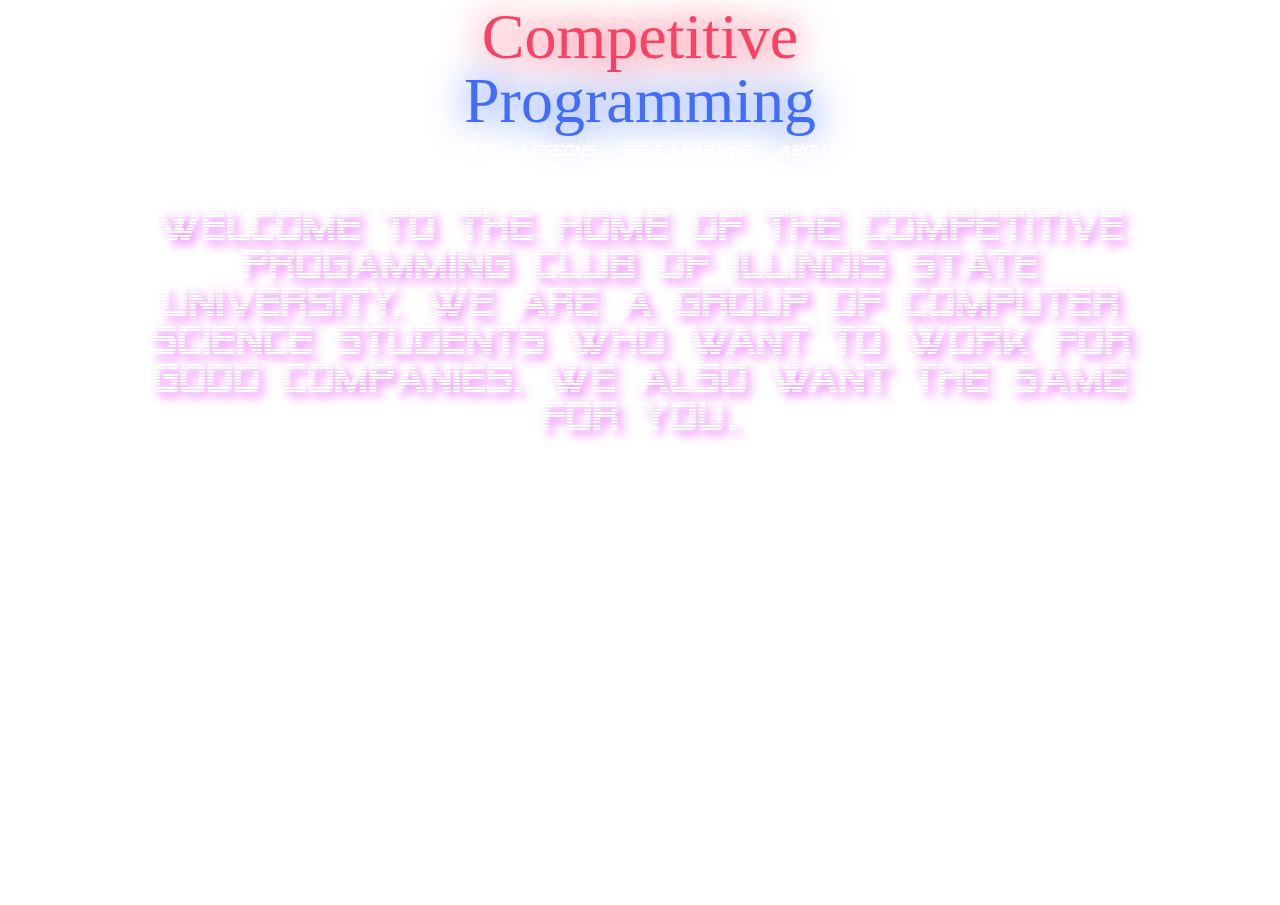
==== index.html @ 54111fcb "init" ====
<html>
    <head>
        <title>ISU PC</title>
        <link rel="stylesheet" type="text/css" href="index.css">
        <link href="https://fonts.googleapis.com/css?family=Righteous" rel="stylesheet">
    </head>
    <body>
        <div id="titleThing">
            <div class="neon">Competitive </div>
            <div class="flux">Programming </div>
        </div>
        <div id="nav">
            <ul>
                <li><a href="index.html">Home</a></li>
                <li><a href="sub/listing.html">Lessons</a></li>
                <li><a href="sub/selfLearning.html">Self Learning</a></li>
                <li><a href="sub/about.html">About</a></li>
            </ul>
        </div>
        <div id="main">
            <p>Welcome to the home of the competitive progamming club of Illinois State University. We are a group of Computer Science students who want to work for good companies. We also want the same for you.</p>
        </div>

    </body>
</html>
---- index.css ----
/*
https://www.hipsthetic.com/10-best-free-80s-fonts/
*/

@font-face {
    font-family: 'neon';
    src: url('https://s3-us-west-2.amazonaws.com/s.cdpn.io/707108/neon.ttf');

}
@font-face{
    font-family: 'eightys';
    src: url('sfalienenc/TrueType/SFAlienEncounters.ttf');
}
@font-face{
    font-family: 'eightysI';
    src: url('sfalienenc/TrueType/SFAlienEncountersSolid-Ital.ttf');
}
@font-face{
    font-family: 'listHeadliner';
    src: url('sfalienenc/VCR_OSD_MONO_1.001.ttf');
}
@font-face{
    font-family: 'neonText';
    src: url('sfalienenc/Neoneon.otf');
}


html,
body {
  margin: 0;
  padding: 0;
  width: 100%;
  height: 100%;
  display: block;
  background-color: black;
  text-align: center;
  /*
  background-image: url("http://68.media.tumblr.com/dc62dbdf1ec205856b45cce2e016c129/tumblr_o2eny8ThJH1s4fz4bo1_500.gif");
  background-repeat: no-repeat;
  background-position: center;
  */
  background: url("http://68.media.tumblr.com/dc62dbdf1ec205856b45cce2e016c129/tumblr_o2eny8ThJH1s4fz4bo1_500.gif") no-repeat center center fixed;
  -webkit-background-size: cover;
  -moz-background-size: cover;
  -o-background-size: cover;
  background-size: cover;
}







#titleThing{
    margin-top: .3em;
}
.neon {
  font-family: neon;
  color: #FB4264;
  font-size: 5vw;
  line-height: 5vw;
  text-shadow: 0 0 3vw #F40A35;
}
.flux {
  font-family: neon;
  color: #426DFB;
  font-size: 5vw;
  line-height: 5vw;
  text-shadow: 0 0 3vw #2356FF;
}
.neon {
  animation: neon 2s ease infinite;
  -moz-animation: neon 2s ease infinite;
  -webkit-animation: neon 2s ease infinite;
}
@keyframes neon {
  0%,
  100% {
    text-shadow: 0 0 1vw #FA1C16, 0 0 3vw #FA1C16, 0 0 10vw #FA1C16, 0 0 10vw #FA1C16, 0 0 .4vw #FED128, .5vw .5vw .1vw #806914;
    color: #FED128;
  }
  50% {
    text-shadow: 0 0 .5vw #800E0B, 0 0 1.5vw #800E0B, 0 0 5vw #800E0B, 0 0 5vw #800E0B, 0 0 .2vw #800E0B, .5vw .5vw .1vw #40340A;
    color: #806914;
  }
}
.flux {
  animation: flux 4s linear infinite;
  -moz-animation: flux 4s linear infinite;
  -webkit-animation: flux 4s linear infinite;
  -o-animation: flux 4s linear infinite;
}
@keyframes flux {
  0%,
  100% {
    text-shadow: 0 0 1vw #1041FF, 0 0 3vw #1041FF, 0 0 10vw #1041FF, 0 0 10vw #1041FF, 0 0 .4vw #8BFDFE, .5vw .5vw .1vw #147280;
    color: #28D7FE;
  }
  50% {
    text-shadow: 0 0 .5vw #082180, 0 0 1.5vw #082180, 0 0 5vw #082180, 0 0 5vw #082180, 0 0 .2vw #082180, .5vw .5vw .1vw #0A3940;
    color: #146C80;
  }
}



#main{
    width: 80%;
    margin: auto;
    /*background-color: #07071c;*/
    height: 70%;
}
#main p{

    color: white;
    text-align: center;
    text-shadow: #EB65FF 5px 5px 10px;
    font-family: eightys;
    font-size: 2.5em;
}

#main2{
    width: 70%;
    margin-left: auto;
    margin-right: auto;
    /*background-color: rgba(102, 102, 102, 0.6);*/
}
#main2 a{
    text-decoration: none;
}
#main2 h2{
    font-family: neonText;
    text-shadow: #EB65FF 5px 5px 10px;
    font-size: 2.5em;
    color: #E759FF;
}
#main2 p{
    font-family: listHeadliner;
    text-shadow: #0026E5 5px 5px 10px;
    color: #7E8BFF;
}
#listItem{
    background-color: black;
    margin-bottom: auto;
}
#main3{
    background-color: black;
    width: 70%;
    height:auto;
    margin: auto;
}
#main3 h1{
    padding-top: .2em;
    font-family: eightys;
    color: white;
    text-shadow: #0026E5 5px 5px 10px;
}
#main3 p{
    font-family: 'Righteous', cursive;
    color: white;
    padding-top: .2em;
    padding-bottom: .2em;
}
#main3 a{
    text-decoration: none;
}
#code{
    margin:auto;
    width: 60%;

}
#nav ul{
    font-family: eightysI;
    border-width:1px 0;
    list-style:none;
    margin:0;
    padding:0;
    text-align:center;
}
#nav li{
    display:inline;
}
#nav a{
    display:inline-block;
    padding:10px;
    text-decoration: none;
    color: white;
}
/* Change the link color to #111 (black) on hover */
#nav li a:hover {
    background-color: #222;
}
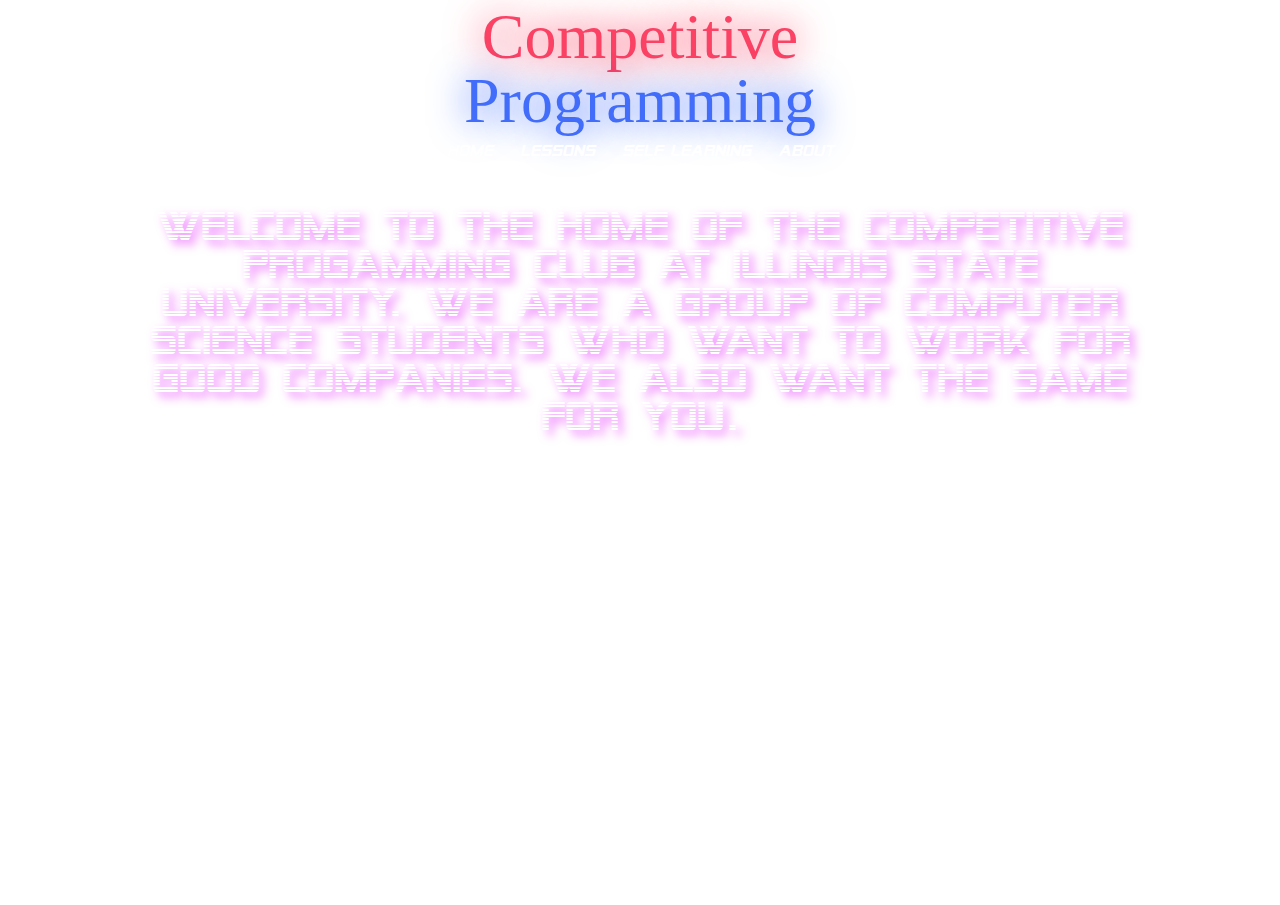
==== commit b0b48823: "grammatical thing" ====
--- a/index.html
+++ b/index.html
@@ -18,7 +18,7 @@
             </ul>
         </div>
         <div id="main">
-            <p>Welcome to the home of the competitive progamming club of Illinois State University. We are a group of Computer Science students who want to work for good companies. We also want the same for you.</p>
+            <p>Welcome to the home of the competitive progamming club at Illinois State University. We are a group of Computer Science students who want to work for good companies. We also want the same for you.</p>
         </div>
 
     </body>
